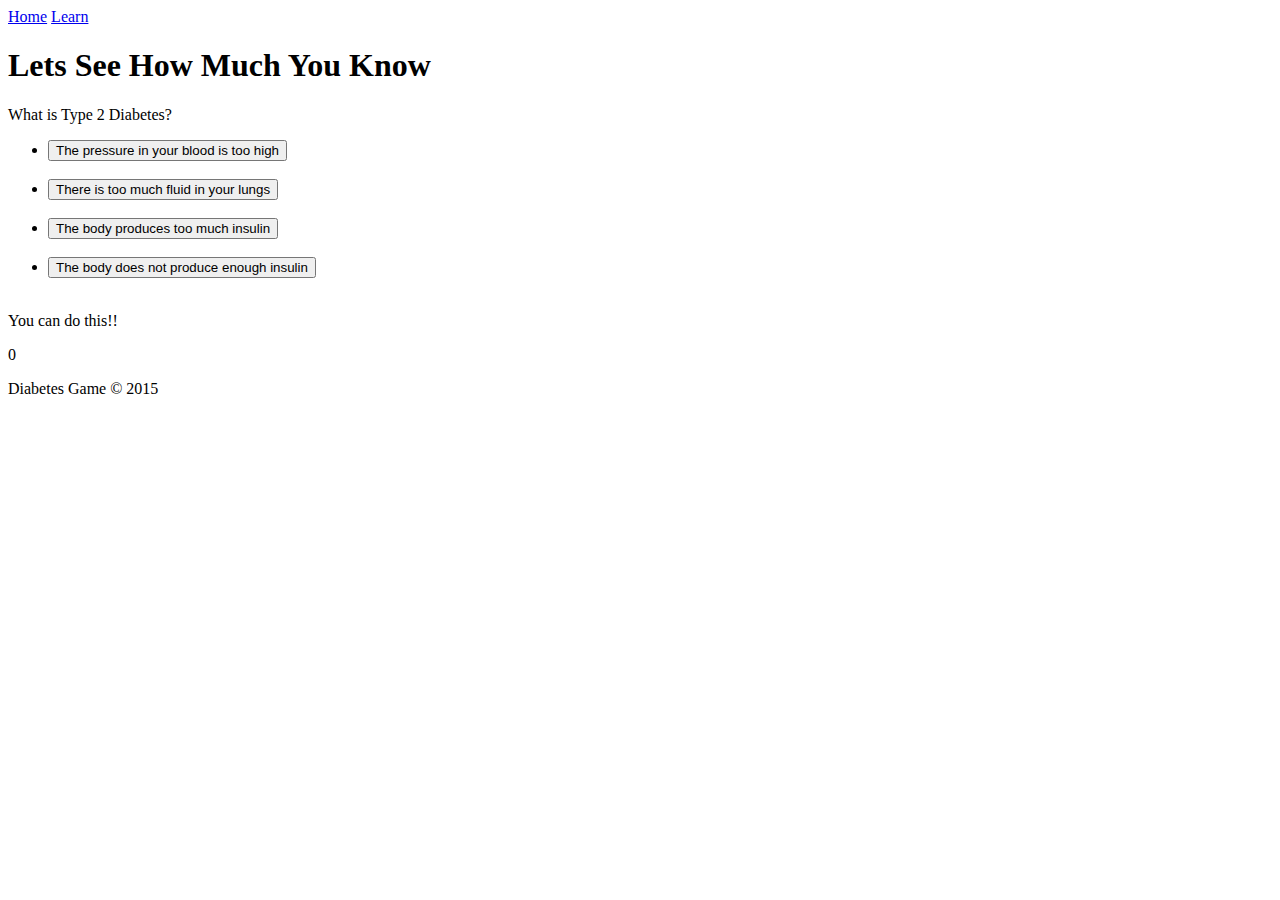
==== play.html @ cac1bb43 "Create play.html" ====
<!doctype html>
<html>
  <head>
    <title>Play</title>
    <meta charset="utf-8">
    <link rel="stylesheet" href="style.css">
    <script src="https://ajax.googleapis.com/ajax/libs/jquery/2.1.3/jquery.min.js"></script>
     <script src="script.js"></script>
  </head>
  <body>
    <header>
      <nav>
        <a href="index.html">Home</a> <a href="facts.html">Learn</a>
      </nav>

      <h1>Lets See How Much You Know</h1>
  
    </header>
    <div class="triviaQuestions">
      <p id="question">What is Type 2 Diabetes?</p>
    <ul>
      <div id="choices">
      <li><button id="radioOne"   class="choice" >The pressure in your blood is too high</li><br/>
      <li><button id="radioTwo"   class="choice">There is too much fluid in your lungs</li><br/>
      <li><button id="radioThree" class="choice">The body produces too much insulin</li><br/>
      <li><button id="radioFour"  class="choice" >The body does not produce enough insulin</li><br/>
    </ul>
    </div>



<div class="scorecard">
<p id="feedback">You can do this!!</p>
<p id="score">0</p>
</div>


<footer>
<p>Diabetes Game &copy; 2015</p>
</footer>

 </body>
 </html>
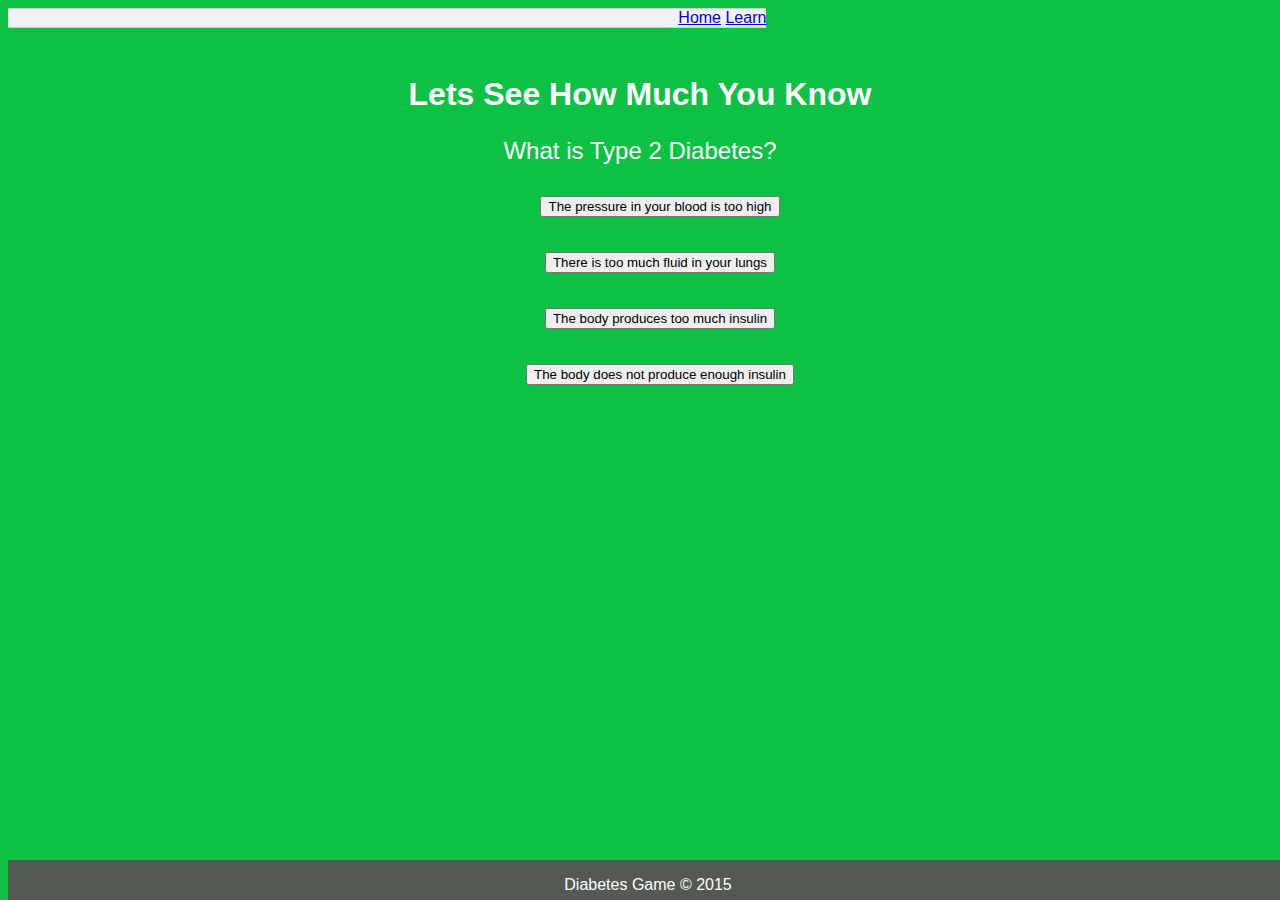
==== commit 3c8b2660: "add feedback" ====
--- a/play.html
+++ b/play.html
@@ -41,3 +41,4 @@
 
  </body>
  </html>
+ <!-- your HTML looks good, but indenting correctly will make code more readable -->
--- a/style.css
+++ b/style.css
@@ -0,0 +1,60 @@
+body {
+  background: #0dc145;
+  color: white;
+  font-family: Arial; /* Remember a fallback font like sans-serif*/
+  font-size: 16px;
+}
+
+nav {
+  text-align: right;
+    width: 60%;
+    margin: 0 0 3em 0;
+    padding: 0;
+    background-color: #f2f2f2;
+    border-bottom: 1px solid #ccc;
+    border-top: 1px solid #ccc;
+    color: white;
+  }
+
+main {
+  margin-left: 30px;
+  margin-right: 30px;
+
+}
+
+.intro {
+  text-align: center;
+  font-size: 40px;
+/* remove empty spaces */
+}
+
+h1 {
+  text-align: center;
+}
+.getStarted{
+  text-align: center;
+
+}
+.triviaQuestions {
+   /*display: none;*/
+    text-align: center;
+    font-size: 24px;
+  }
+ul{
+  list-style-type: none;
+}
+.scorecard {
+  display: none;
+
+}
+footer {
+  text-align: center;
+  position:absolute;
+  bottom:0;
+  width:100%;
+  height:40px;
+  background: #545953;
+  color: white;
+  margin:-150px auto 0;
+  /* Avoid negative margins when possible */
+}
